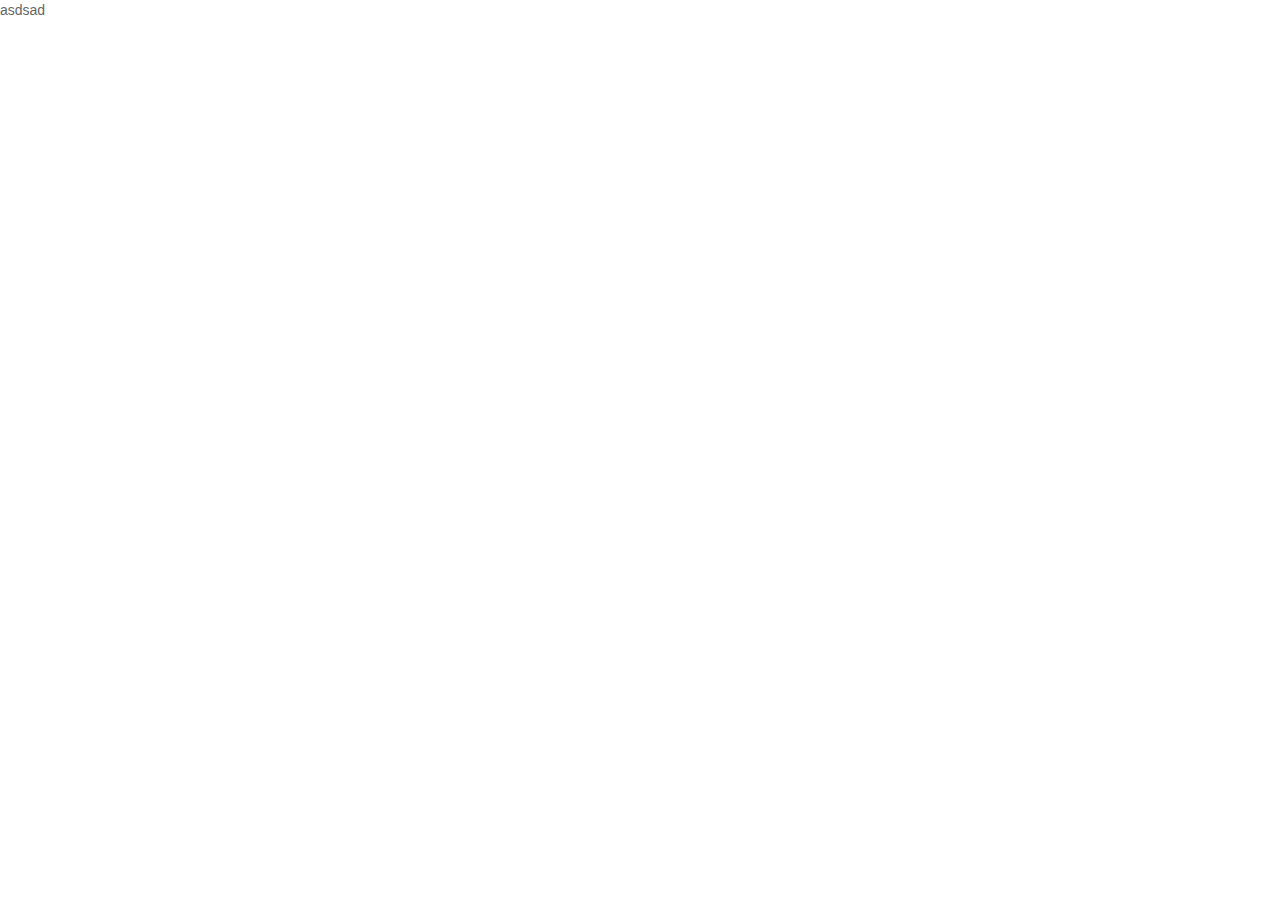
==== edit.html @ f6477332 "45646" ====
<!DOCTYPE html>
<html>

<head>

    <meta charset="utf-8">
    <meta http-equiv="X-UA-Compatible" content="IE=edge">
    <meta name="viewport" content="width=device-width, initial-scale=1">
    <meta name="description" content="">
    <meta name="author" content="">

    <title>Admin</title>
	<link href="css/bootstrap.min.css" rel="stylesheet">
	<link href="css/login.css" rel="stylesheet">
	<link href="https://cdnjs.cloudflare.com/ajax/libs/font-awesome/4.4.0/css/font-awesome.min.css" rel="stylesheet">
</head>
<body>
asdsad
<script src="js/jquery.js"></script>
<script src="js/bootstrap.min.js"></script>
<script src="js/firebase.js"></script>
<script src="js/login.js" type="text/javascript"></script>

</body>
</html>
---- css/login.css ----
body {
		font-family: 'Source Sans Pro', sans-serif;
		font-size: 14px;
		color: #666;
}

h1 {
		text-align: center;
		margin-bottom: 0;
		margin-top: 60px;
}

#lean_overlay {
		position: fixed;
		z-index: 100;
		top: 0px;
		left: 0px;
		height: 100%;
		width: 100%;
		background: #000;
		display: none;
}

.popupContainer {
		position: absolute;
		width: 330px;
		height: auto;
		left: 45%;
		top: 60px;
		background: #FFF;
}

#modal_trigger {
    margin: 40px auto;
    width: 400px;
		display: block;
		border: 1px solid #DDD;
		border-radius: 4px;
}

.btn {
		padding: 10px 20px;
		background: #F4F4F2;
}

.btn_red {
		background: #ED6347;
		color: #FFF;
}

.btn:hover {
		background: #E4E4E2;
}

.btn_red:hover {
		background: #C12B05;
}

a.btn {
		color: #666;
		text-align: center;
		text-decoration: none;
}

a.btn_red {
		color: #FFF;
}

.one_half {
		width: 50%;
		display: block;
		float: left;
}

.one_half.last {
		width: 45%;
		margin-left: 5%;
}
/* Popup Styles*/

.popupHeader {
		font-size: 16px;
		text-transform: uppercase;
}

.popupHeader {
		background: #F4F4F2;
		position: relative;
		padding: 10px 20px;
		border-bottom: 1px solid #DDD;
		font-weight: bold;
}

.popupHeader .modal_close {
		position: absolute;
		right: 0;
		top: 0;
		padding: 10px 15px;
		background: #E4E4E2;
		cursor: pointer;
		color: #aaa;
		font-size: 16px;
}

.popupBody {
		padding: 20px;
}
/* Social Login Form */

.social_login {}

.social_login .social_box {
		display: block;
		clear: both;
		padding: 10px;
		margin-bottom: 10px;
		background: #F4F4F2;
		overflow: hidden;
}

.social_login .icon {
		display: block;
		width: 10px;
		padding: 5px 10px;
		margin-right: 10px;
		float: left;
		color: #FFF;
		font-size: 16px;
		text-align: center;
}

.social_login .fb .icon {
		background: #3B5998;
}

.social_login .google .icon {
		background: #DD4B39;
}

.social_login .icon_title {
		display: block;
		padding: 5px 0;
		float: left;
		font-weight: bold;
		font-size: 16px;
		color: #777;
}

.social_login .social_box:hover {
		background: #E4E4E2;
}

.centeredText {
		text-align: center;
		margin: 20px 0;
		clear: both;
		overflow: hidden;
		text-transform: uppercase;
}

.action_btns {
		clear: both;
		overflow: hidden;
}

.action_btns a {
		display: block;
}
/* User Login Form */

.user_login {
		display: none;
}

.user_login label {
		display: block;
		margin-bottom: 5px;
}

.user_login input[type="text"],
.user_login input[type="email"],
.user_login input[type="password"] {
		display: block;
		width: 90%;
		padding: 10px;
		border: 1px solid #DDD;
		color: #666;
}

.user_login input[type="checkbox"] {
		float: left;
		margin-right: 5px;
}

.user_login input[type="checkbox"]+label {
		float: left;
}

.user_login .checkbox {
		margin-bottom: 10px;
		clear: both;
		overflow: hidden;
}

.forgot_password {
		display: block;
		margin: 20px 0 10px;
		clear: both;
		overflow: hidden;
		text-decoration: none;
		color: #ED6347;
}
/* User Register Form */

.user_register {
		display: none;
}

.user_register label {
		display: block;
		margin-bottom: 5px;
}

.user_register input[type="text"],
.user_register input[type="email"],
.user_register input[type="password"] {
		display: block;
		width: 90%;
		padding: 10px;
		border: 1px solid #DDD;
		color: #666;
}

.user_register input[type="checkbox"] {
		float: left;
		margin-right: 5px;
}

.user_register input[type="checkbox"]+label {
		float: left;
}

.user_register .checkbox {
		margin-bottom: 10px;
		clear: both;
		overflow: hidden;
}
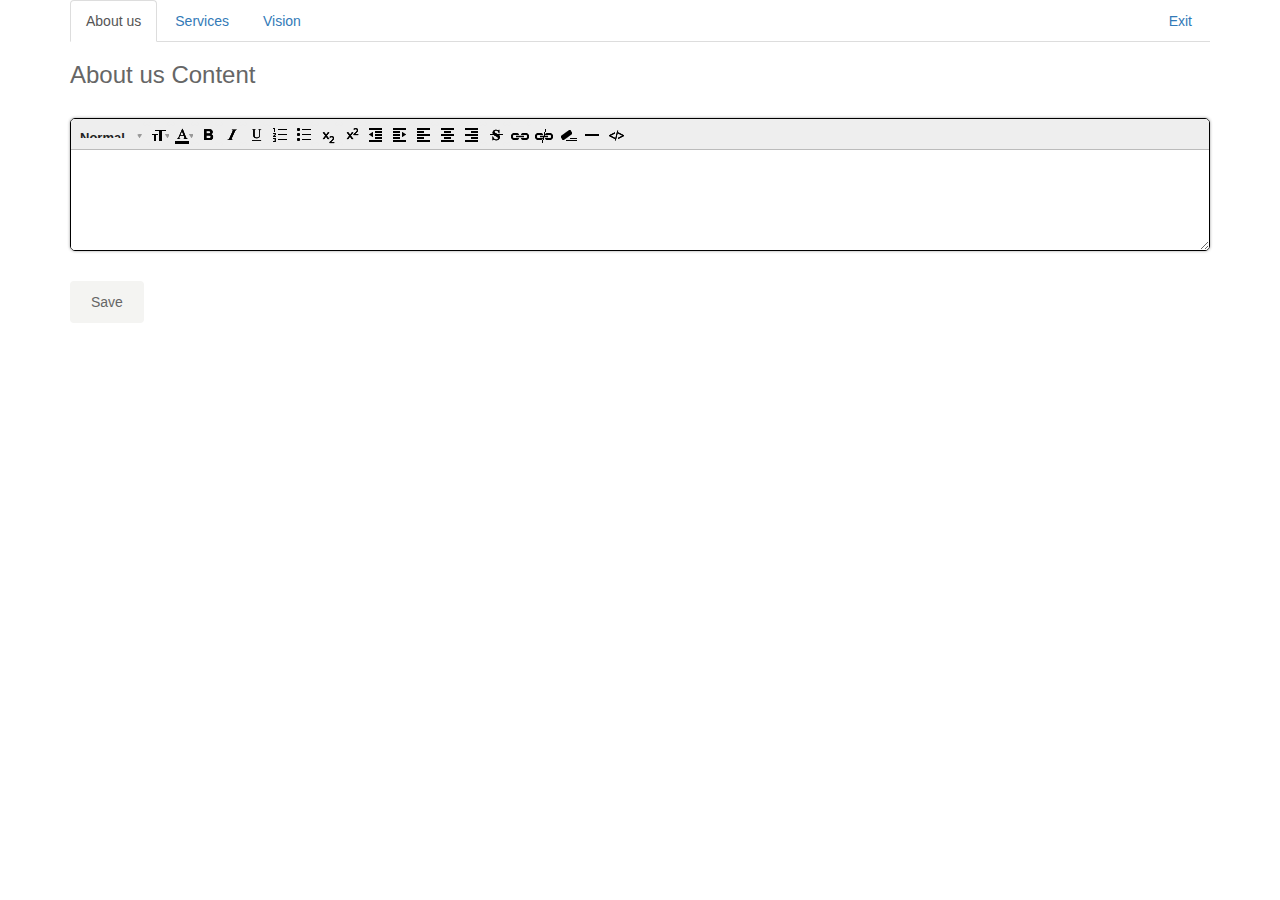
==== commit 834ad8d4: "ádsadsadsadá" ====
--- a/edit.html
+++ b/edit.html
@@ -13,14 +13,143 @@
     <title>Admin</title>
 	<link href="css/bootstrap.min.css" rel="stylesheet">
 	<link href="css/login.css" rel="stylesheet">
+	<link href="css/jquery-te-1.4.0.css" rel="stylesheet">
 	<link href="https://cdnjs.cloudflare.com/ajax/libs/font-awesome/4.4.0/css/font-awesome.min.css" rel="stylesheet">
 </head>
 <body>
-asdsad
+
+<div class="container">
+  <ul class="nav nav-tabs">
+    <li class="active"><a data-toggle="tab" href="#home">About us</a></li>
+    <li><a data-toggle="tab" href="#menu1">Services</a></li>
+    <li><a data-toggle="tab" href="#menu2">Vision</a></li>
+	<li style="float: right;"><a href="index.html">Exit</a></li>
+  </ul>
+
+  <div class="tab-content">
+    <div id="home" class="tab-pane fade in active">
+      <h3>About us Content</h3>
+      <textarea type="text" id="aboutusadmin"></textarea>
+	  <button id="aboutusbutton" class="btn btn-red">Save</button>
+    </div>
+    <div id="menu1" class="tab-pane fade">
+      <h3>Services</h3>
+      <textarea type="text" id="servicesadmin"></textarea>
+	  <div class="col-md-12">
+		<div class="col-md-2">
+	  	  <label>Image 1: </label>
+		</div>
+		<div class="col-md-5">
+		   <input type="text" id="servicesimg1admin" style="width: 100%">
+		</div>
+	  </div>
+	  <div class="col-md-12">
+		<div class="col-md-2">
+	  	  <label>Image 2: </label>
+		</div>
+		<div class="col-md-5">
+		   <input type="text" id="servicesimg2admin" style="width: 100%">
+		</div>
+	  </div>
+	  	  <div class="col-md-12">
+		<div class="col-md-2">
+	  	  <label>Image 3: </label>
+		</div>
+		<div class="col-md-5">
+		   <input type="text" id="servicesimg3admin" style="width: 100%">
+		</div>
+	  </div>
+	  	  <div class="col-md-12">
+		<div class="col-md-2">
+	  	  <label>Image 4: </label>
+		</div>
+		<div class="col-md-5">
+		   <input type="text" id="servicesimg4admin" style="width: 100%">
+		</div>
+	  </div>
+	  	  <div class="col-md-12">
+		<div class="col-md-2">
+	  	  <label>Image 5: </label>
+		</div>
+		<div class="col-md-5">
+		   <input type="text" id="servicesimg5admin" style="width: 100%">
+		</div>
+	  </div>
+	  	  <div class="col-md-12">
+		<div class="col-md-2">
+	  	  <label>Image 6: </label>
+		</div>
+		<div class="col-md-5">
+		   <input type="text" id="servicesimg6admin" style="width: 100%">
+		</div>
+	  </div>
+	  	  <div class="col-md-12">
+		<div class="col-md-2">
+	  	  <label>Image 7: </label>
+		</div>
+		<div class="col-md-5">
+		   <input type="text" id="servicesimg7admin" style="width: 100%">
+		</div>
+	  </div>
+	  	  <div class="col-md-12">
+		<div class="col-md-2">
+	  	  <label>Image 8: </label>
+		</div>
+		<div class="col-md-5">
+		   <input type="text" id="servicesimg8admin" style="width: 100%">
+		</div>
+	  </div>
+	 <div class="col-md-12">
+		<div class="col-md-2">
+	  	  <label>Image 9: </label>
+		</div>
+		<div class="col-md-5">
+		   <input type="text" id="servicesimg9admin" style="width: 100%">
+		</div>
+	  </div>
+	  <button id="servicesbutton" class="btn btn-red">Save</button>
+    </div>
+    <div id="menu2" class="tab-pane fade">
+      <h3>Vision</h3>
+	  
+	  Content 1: <textarea type="text" id="visioncontent1admin"></textarea>
+	  Content 2: <textarea type="text" id="visioncontent2admin"></textarea>
+      	  	  <div class="col-md-12">
+		<div class="col-md-2">
+	  	  <label>Image 1: </label>
+		</div>
+		<div class="col-md-5">
+		   <input type="text" id="visionimg1admin" style="width: 100%">
+		</div>
+	  </div>
+	  	  <div class="col-md-12">
+		<div class="col-md-2">
+	  	  <label>Image 2: </label>
+		</div>
+		<div class="col-md-5">
+		   <input type="text" id="visionimg2admin" style="width: 100%">
+		</div>
+	  </div>
+	 <div class="col-md-12">
+		<div class="col-md-2">
+	  	  <label>Image 3: </label>
+		</div>
+		<div class="col-md-5">
+		   <input type="text" id="visionimg3admin" style="width: 100%">
+		</div>
+	  </div>
+	  <button id="visionbutton" class="btn btn-red">Save</button>
+    </div>
+  </div>
+</div>
 <script src="js/jquery.js"></script>
 <script src="js/bootstrap.min.js"></script>
+<script src="js/jquery.leanModal.min_.js"></script>
+<script src="js/owl.carousel.min.js"></script>
+<script src="js/jquery.bxslider.min.js"></script>
 <script src="js/firebase.js"></script>
 <script src="js/login.js" type="text/javascript"></script>
+<script src="js/jquery-te-1.4.0.min.js" type="text/javascript"></script>
 
 </body>
 </html>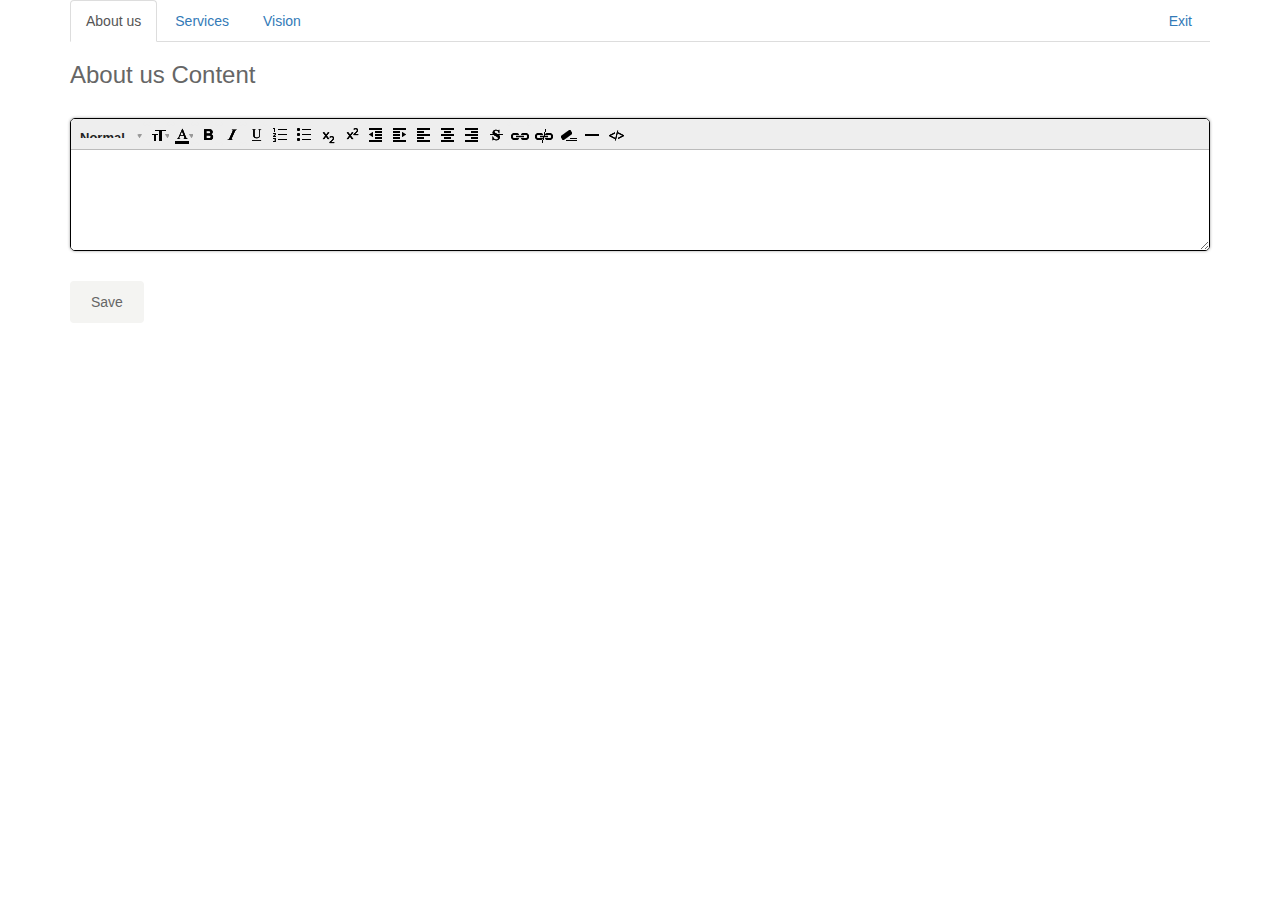
==== commit 34e991a6: "njkhjjkhhkj" ====
--- a/edit.html
+++ b/edit.html
@@ -29,12 +29,12 @@
   <div class="tab-content">
     <div id="home" class="tab-pane fade in active">
       <h3>About us Content</h3>
-      <textarea type="text" id="aboutusadmin"></textarea>
+      <textarea class="text-area-pro" type="text" id="aboutusadmin"></textarea>
 	  <button id="aboutusbutton" class="btn btn-red">Save</button>
     </div>
     <div id="menu1" class="tab-pane fade">
       <h3>Services</h3>
-      <textarea type="text" id="servicesadmin"></textarea>
+      <textarea class="text-area-pro" type="text" id="servicesadmin"></textarea>
 	  <div class="col-md-12">
 		<div class="col-md-2">
 	  	  <label>Image 1: </label>
@@ -112,8 +112,8 @@
     <div id="menu2" class="tab-pane fade">
       <h3>Vision</h3>
 	  
-	  Content 1: <textarea type="text" id="visioncontent1admin"></textarea>
-	  Content 2: <textarea type="text" id="visioncontent2admin"></textarea>
+	  Content 1: <textarea class="text-area-pro" type="text" id="visioncontent1admin"></textarea>
+	  Content 2: <textarea class="text-area-pro" type="text" id="visioncontent2admin"></textarea>
       	  	  <div class="col-md-12">
 		<div class="col-md-2">
 	  	  <label>Image 1: </label>
@@ -145,8 +145,6 @@
 <script src="js/jquery.js"></script>
 <script src="js/bootstrap.min.js"></script>
 <script src="js/jquery.leanModal.min_.js"></script>
-<script src="js/owl.carousel.min.js"></script>
-<script src="js/jquery.bxslider.min.js"></script>
 <script src="js/firebase.js"></script>
 <script src="js/login.js" type="text/javascript"></script>
 <script src="js/jquery-te-1.4.0.min.js" type="text/javascript"></script>
